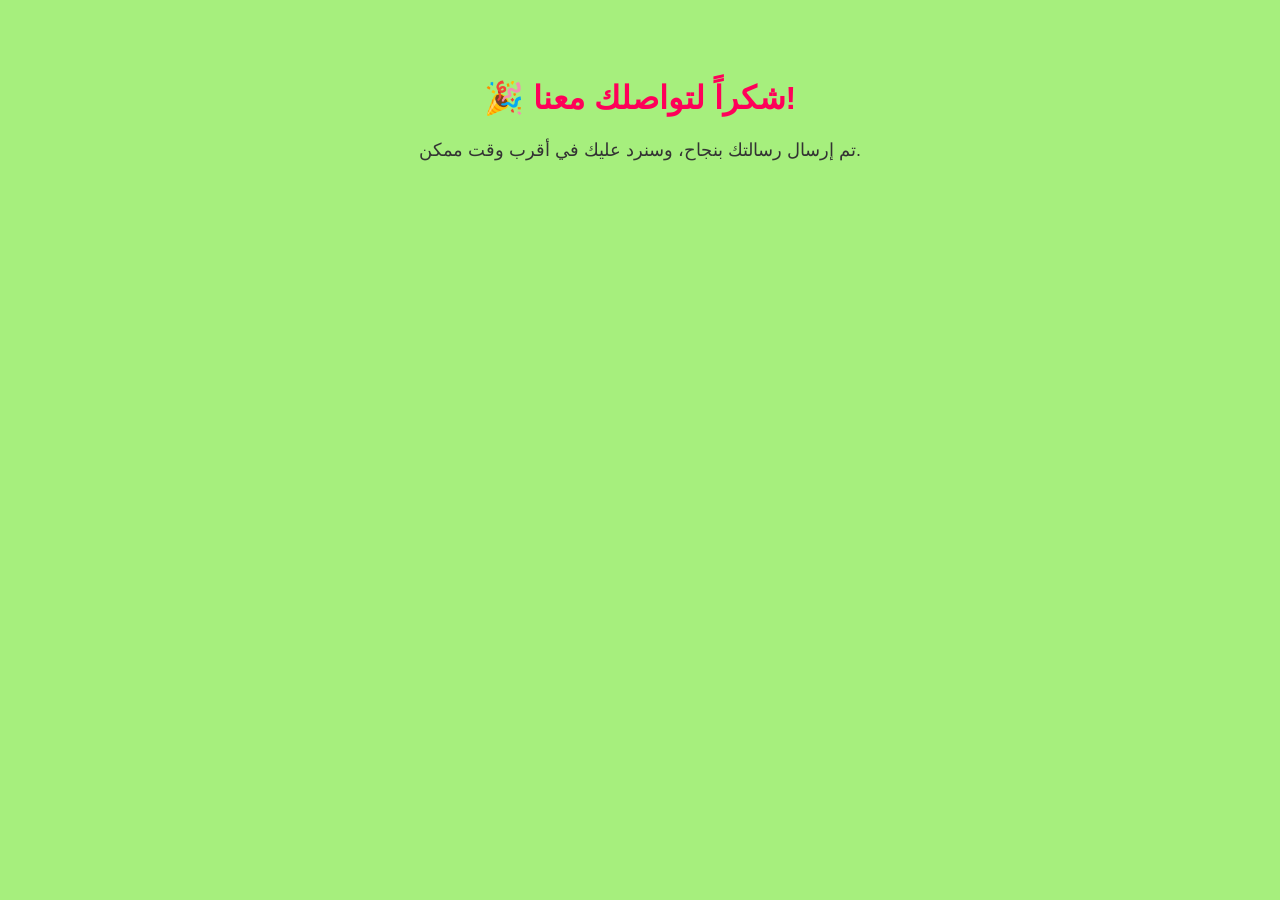
==== thank-you.html @ fa10d3df "Add files via upload" ====
<!DOCTYPE html>
<html lang="ar">
<head>
  <meta charset="UTF-8">
  <title>شكراً لتواصلك</title>
  <style>
    body {
      font-family: Tahoma, sans-serif;
      background-color: #a6ef7d;
      text-align: center;
      padding: 50px;
    }
    h1 {
      color: #ff0059;
    }
    p {
      font-size: 18px;
      color: #333;
    }
  </style>
</head>
<body>
<h1>🎉 شكراً لتواصلك معنا!</h1>
<p>تم إرسال رسالتك بنجاح، وسنرد عليك في أقرب وقت ممكن.</p>
</body>
</html>
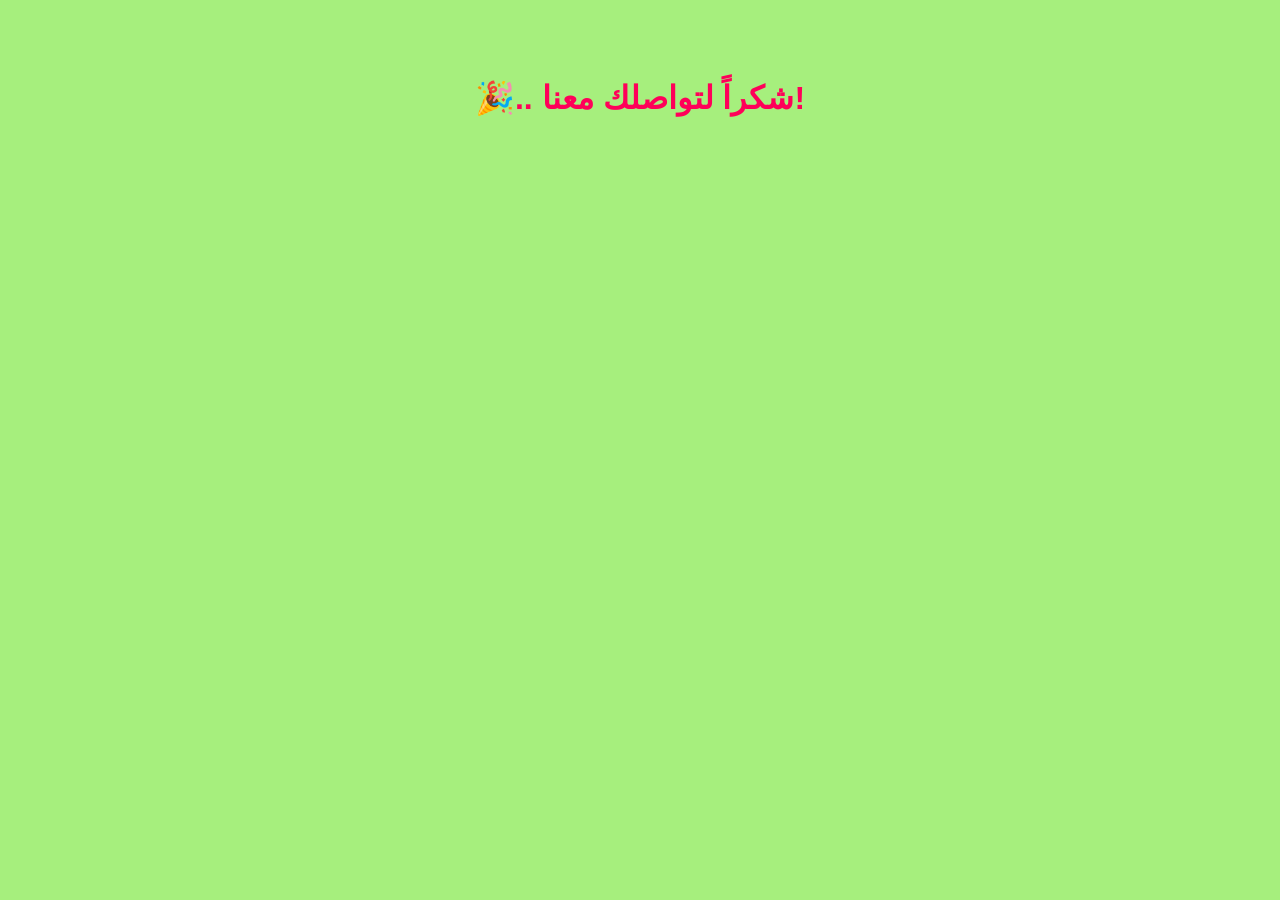
==== commit bd25d02b: "Update thank-you.html" ====
--- a/thank-you.html
+++ b/thank-you.html
@@ -21,7 +21,7 @@
   </style>
 </head>
 <body>
-<h1>🎉 شكراً لتواصلك معنا!</h1>
-<p>تم إرسال رسالتك بنجاح، وسنرد عليك في أقرب وقت ممكن.</p>
+<h1>🎉.. شكراً لتواصلك معنا!</h1>
 </body>
 </html>
+
